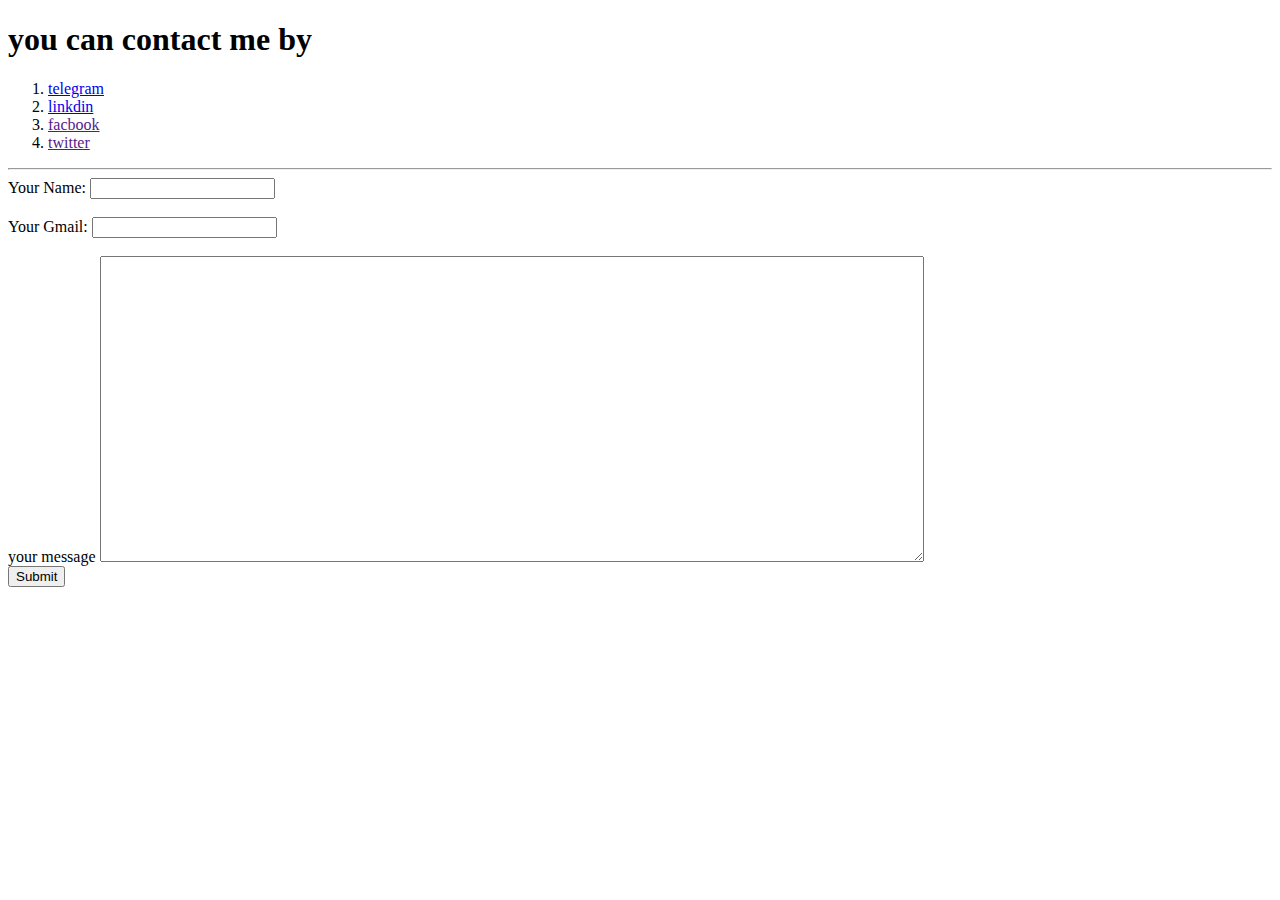
==== contact.html @ 00e9504e "add initial mule-web website" ====
<!DOCTYPE html>
<html lang="en">
<head>
    <meta charset="UTF-8">
    <meta http-equiv="X-UA-Compatible" content="IE=edge">
    <meta name="viewport" content="width=device-width, initial-scale=1.0">
    <title>contact me</title>
</head>
<body>
   <h1>you can contact me by</h1>
   <ol>
    <li><a href="@Mulee05">telegram</a> </li>
    <li><a href="https://www.linkedin.com/in/mulusew-wube-8b8708235">linkdin</a></li>
    <li><a href="">facbook</a></li>
    <li><a href="">twitter</a></li>

   </ol> 
   <hr>
   <form action="mulusewwube@gmail.com" method="post" enctype="text/plain">
    <label></label> Your Name:</label>
    <input type="name"> <br><br>
    <label>Your Gmail:</label>
    <input type="gmail">
    <br> <br>
<label for="">your message</label>

 
    <textarea name="" id="" cols="100" rows="20"></textarea>
    <br>
    <input type="submit"><br>
   </form>
</body>
</html>
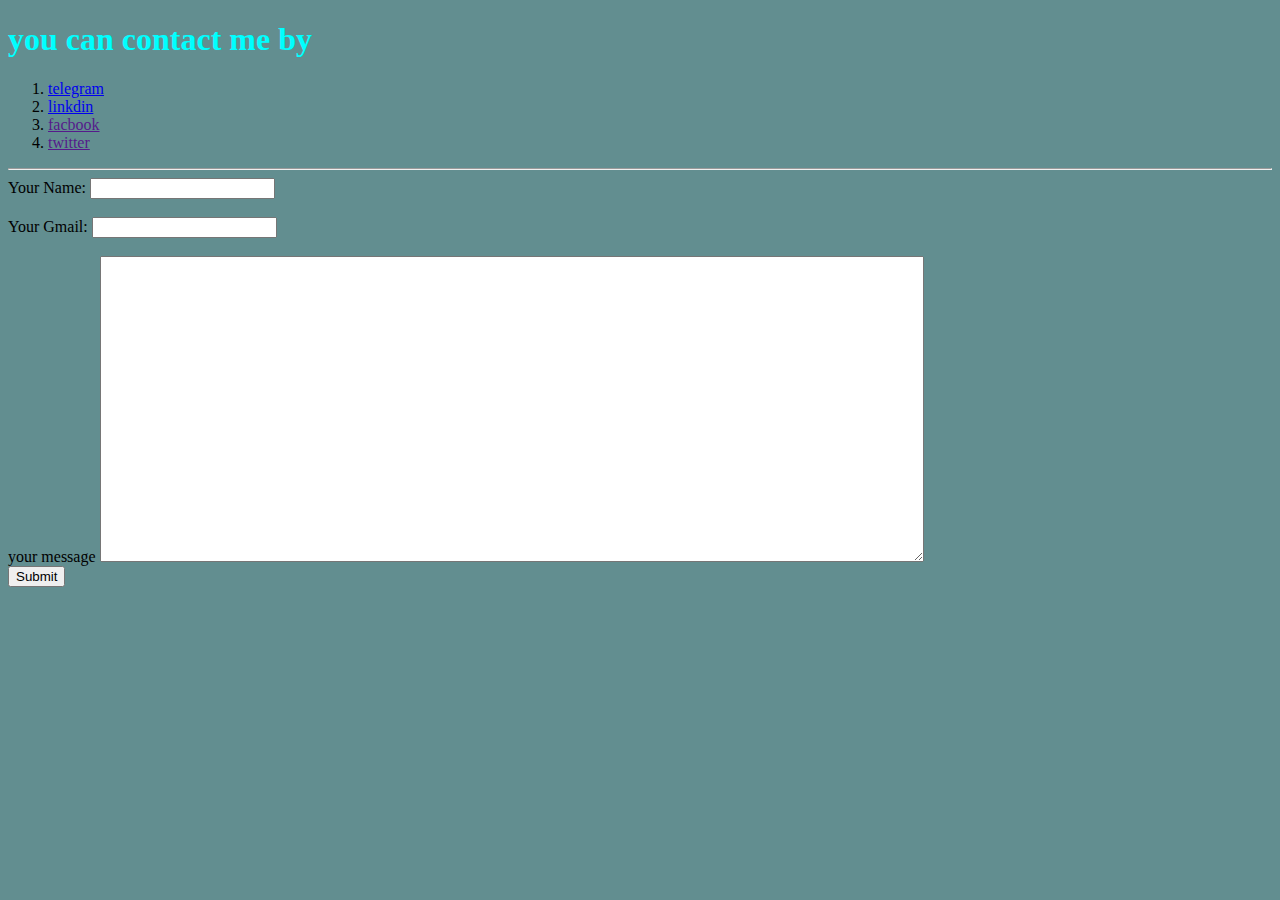
==== commit 5057b7dd: "add mule-web website files" ====
--- a/contact.html
+++ b/contact.html
@@ -5,6 +5,7 @@
     <meta http-equiv="X-UA-Compatible" content="IE=edge">
     <meta name="viewport" content="width=device-width, initial-scale=1.0">
     <title>contact me</title>
+    <link rel="stylesheet" href="css-site/style.css">
 </head>
 <body>
    <h1>you can contact me by</h1>
--- a/css-site/style.css
+++ b/css-site/style.css
@@ -0,0 +1,21 @@
+body{
+    background-color: #628E90;
+}
+h1{
+    color: aqua;
+}
+h2{
+    color: aqua;
+
+}
+h3{
+    color: aqua;
+}
+br{
+    border-style: none;
+    border-style: dotted;
+    border-color: white;
+    border-width: 5px;
+    width: 5%;
+
+}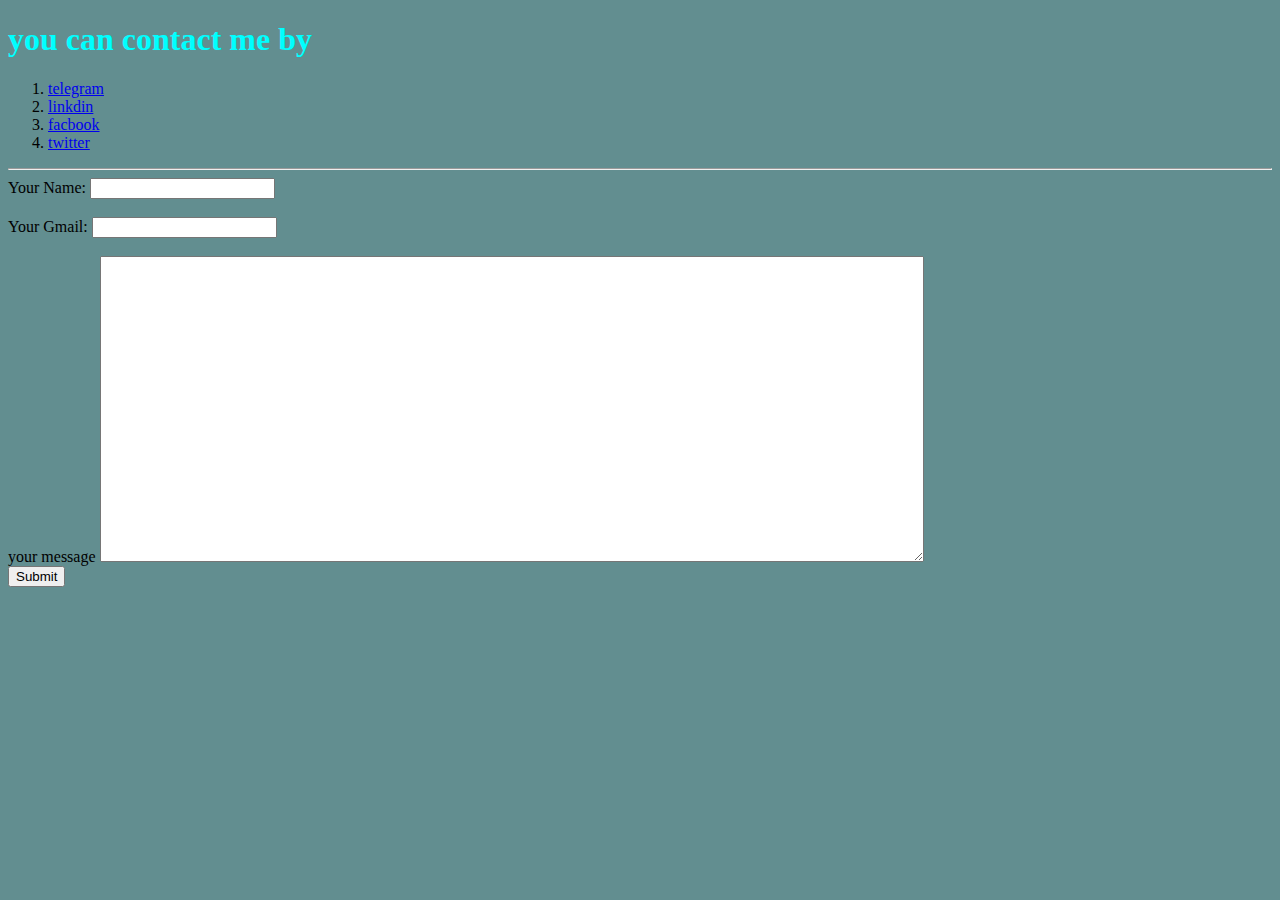
==== commit 6474b384: "add mule-web" ====
--- a/contact.html
+++ b/contact.html
@@ -12,12 +12,13 @@
    <ol>
     <li><a href="@Mulee05">telegram</a> </li>
     <li><a href="https://www.linkedin.com/in/mulusew-wube-8b8708235">linkdin</a></li>
-    <li><a href="">facbook</a></li>
-    <li><a href="">twitter</a></li>
+    <li><a href="https://www.facebook.com/mulusew.wube.3">facbook</a></li>
+    <li><a href="Take a look at Mule@05 (@Mule0505): https://twitter.com/Mule0505?t=CeA_HtPey3ebtw7Afo3hYQ&s=35
+        ">twitter</a></li>
 
    </ol> 
    <hr>
-   <form action="mulusewwube@gmail.com" method="post" enctype="text/plain">
+   <form action="https://docs.google.com/forms/d/e/1FAIpQLScpmqZGnsTyBhzxh98QAhDZOSKomRiai8NRW2Ho68Gby78EjA/viewform" method="post" enctype="text/plain">
     <label></label> Your Name:</label>
     <input type="name"> <br><br>
     <label>Your Gmail:</label>
--- a/css-site/style.css
+++ b/css-site/style.css
@@ -8,9 +8,11 @@
     color: aqua;
 
 }
-h3{
-    color: aqua;
+#heading{
+    color: rgb(0, 30, 255);
+    font-size: 200px;
 }
+
 br{
     border-style: none;
     border-style: dotted;
@@ -18,4 +20,50 @@
     border-width: 5px;
     width: 5%;
 
+}
+
+.d1{
+    background-color: darkolivegreen;
+    border-color: aquamarine;
+    border: solid 10px;
+    width: 200px;
+    height: 150px;
+    padding: 30px;
+ 
+ 
+
+}
+
+
+.d2{
+    background-color: darkolivegreen;
+    border: solid 10px;
+    width: 200px;
+    height: 150px;
+    padding: 30px;
+    margin-left: 500px;
+    position: relative;
+    bottom: 230px;
+
+}
+.d3{
+background-color:cornflowerblue;
+width: 330px;
+margin-left: 300px;
+border: dotted 5px;
+}
+.d4{
+    background-color:sienna;
+    width: 250px;
+    margin: 20px;
+   
+   
+
+}
+
+b{
+    color:brown;
+    background-color: white;
+    padding: 10px;
+    margin-left: 200px;
 }